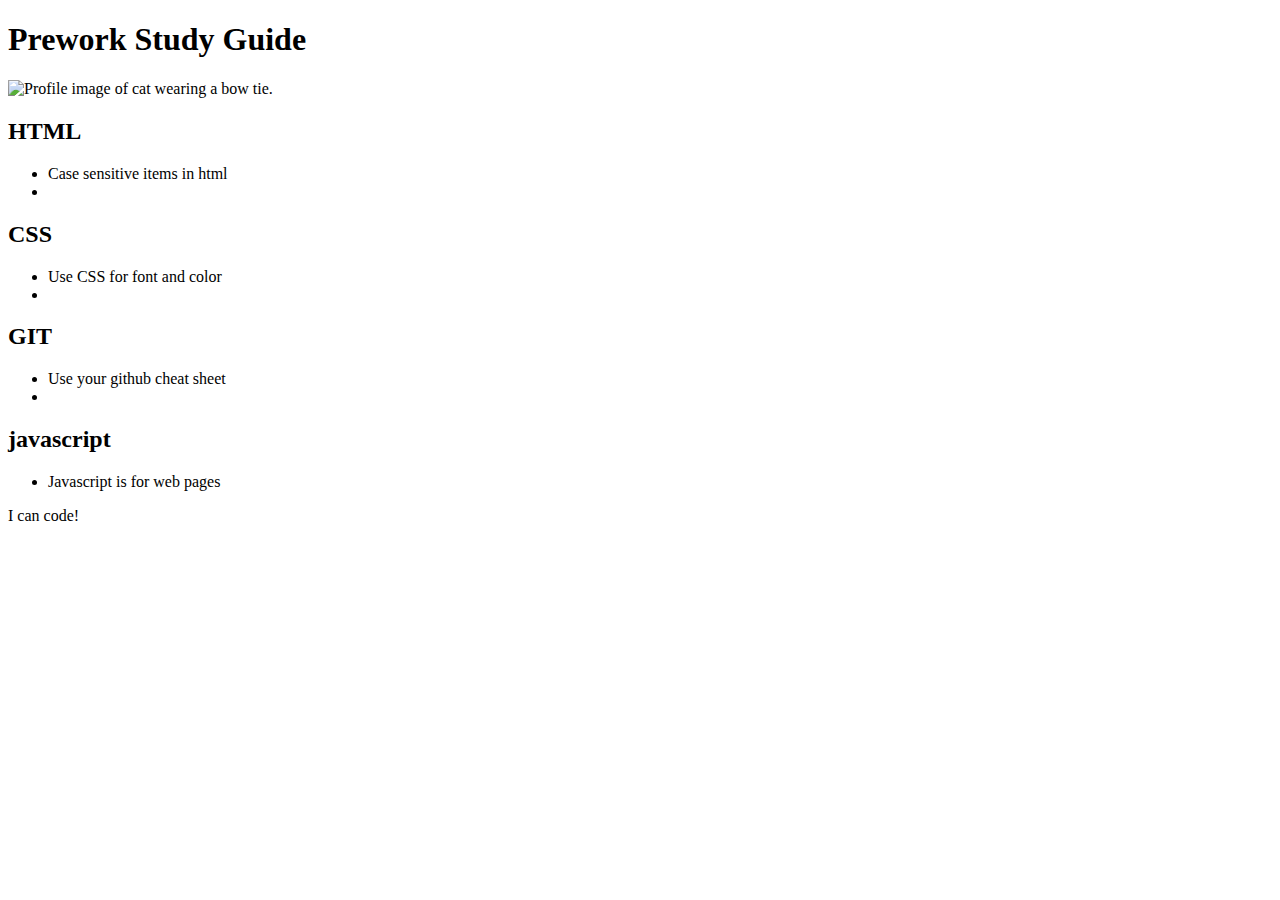
==== assets/index.html @ e5ddead1 "commit add -A" ====
<!DOCTYPE html>
<html lang="en">
  <head>
    <meta charset="UTF-8" />
    <meta http-equiv="X-UA-Compatible" content="IE=edge" />
    <meta name="viewport" content="width=device-width, initial-scale=1.0" />
    <link rel="stylesheet" href=".assets/style.css">
    <title>Prework Study Guide</title>
  </head>
  <body>
    <header id="top">
      <h1>Prework Study Guide</h1>
      <img src="./assets/bowtie-cat.png" alt="Profile image of cat wearing a bow tie." />
    </header>
    
    <main>
      <section class="card" id="html-section">
        <h2>HTML</h2>
        <ul>
          <li> Case sensitive items in html<li>
        </ul>
      </section>

      <section class="card" id="css-section">
        <h2>CSS</h2>
        <ul>
          <li> Use CSS for font and color<li>
        </ul>
      <section>

      <section class="card" id="git-section">
        <h2>GIT</h2>
        <ul>
          <li>Use your github cheat sheet<li>
        </ul>
      <section>

      <section class="card" id="javascript-section">
        <h2>javascript</h2>
        <ul>
          <li>Javascript is for web pages</li>
        </ul>
      <section>
    </main>

    <footer>
      <p>I can code!</p>
    </footer>
  </body>
</html>
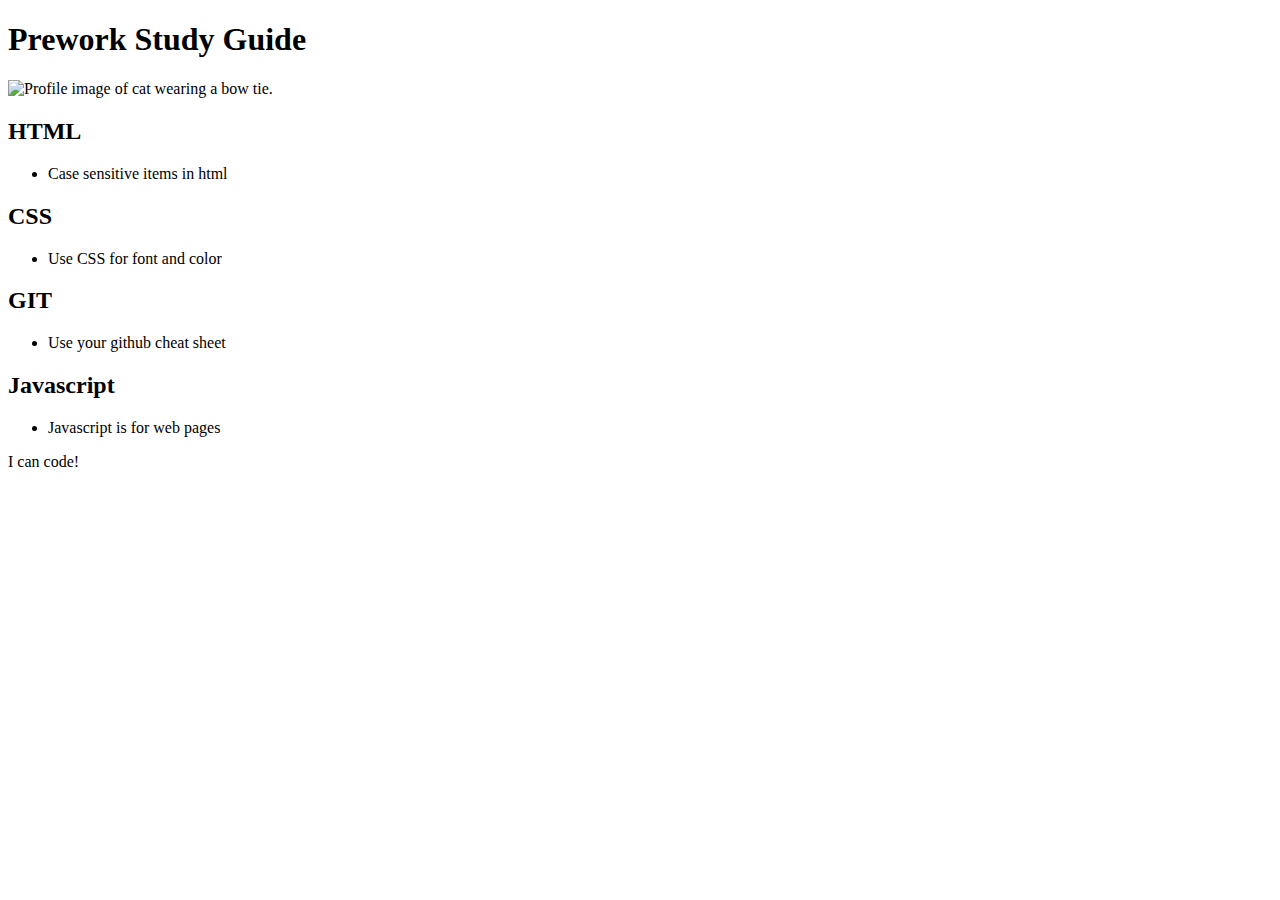
==== commit d59455b0: "git commit -m" ====
--- a/assets/index.html
+++ b/assets/index.html
@@ -17,34 +17,34 @@
       <section class="card" id="html-section">
         <h2>HTML</h2>
         <ul>
-          <li> Case sensitive items in html<li>
+          <li> Case sensitive items in html</li>
         </ul>
       </section>
 
       <section class="card" id="css-section">
         <h2>CSS</h2>
         <ul>
-          <li> Use CSS for font and color<li>
+          <li> Use CSS for font and color</li>
         </ul>
-      <section>
+      </section>
 
       <section class="card" id="git-section">
         <h2>GIT</h2>
         <ul>
-          <li>Use your github cheat sheet<li>
+          <li>Use your github cheat sheet</li>
         </ul>
-      <section>
+      </section>
 
       <section class="card" id="javascript-section">
-        <h2>javascript</h2>
+        <h2>Javascript</h2>
         <ul>
           <li>Javascript is for web pages</li>
         </ul>
-      <section>
+      </section>
     </main>
 
     <footer>
       <p>I can code!</p>
     </footer>
   </body>
-</html>+  </html>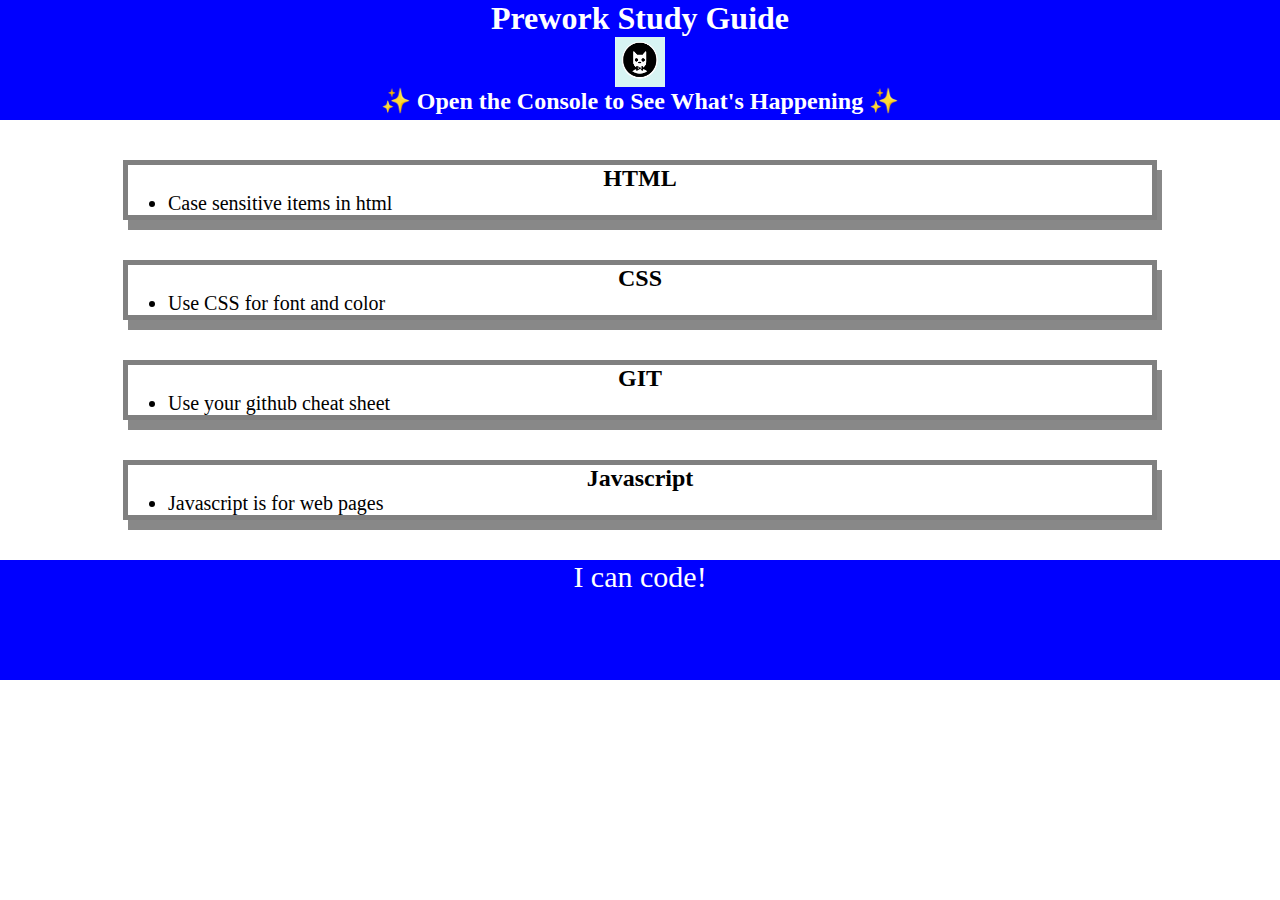
==== commit 3645f24f: "added javascript" ====
--- a/assets/index.html
+++ b/assets/index.html
@@ -4,13 +4,14 @@
     <meta charset="UTF-8" />
     <meta http-equiv="X-UA-Compatible" content="IE=edge" />
     <meta name="viewport" content="width=device-width, initial-scale=1.0" />
-    <link rel="stylesheet" href=".assets/style.css">
+    <link rel="stylesheet" href="style.css">
     <title>Prework Study Guide</title>
   </head>
   <body>
     <header id="top">
       <h1>Prework Study Guide</h1>
-      <img src="./assets/bowtie-cat.png" alt="Profile image of cat wearing a bow tie." />
+      <img src="bowtie-cat.png" alt="Profile image of cat wearing a bow tie." />
+      <h2>✨ Open the Console to See What's Happening ✨</h2>
     </header>
     
     <main>
@@ -46,5 +47,6 @@
     <footer>
       <p>I can code!</p>
     </footer>
+    <script src="script.js"></script>
   </body>
   </html>--- a/assets/style.css
+++ b/assets/style.css
@@ -0,0 +1,43 @@
+* {
+    margin: 0;
+    padding: 0;
+}
+   
+   header,
+   footer {
+    width: 100%;
+    height: 120px;
+    background-color: blue;
+    color: white;
+}
+   
+   h1,
+   h2 {
+    text-align: center;
+}
+   
+img {
+    display: block;
+    height: 50px;
+    width: 50px;
+    margin-left: auto;
+    margin-right: auto;
+}
+   
+ul {
+    padding-left: 40px;
+    font-size: 20px;
+}
+   
+p {
+    text-align: center;
+    font-size: 30px;
+}
+
+.card {width: 80%;
+margin: 40px auto; 
+border: 5px solid grey; 
+box-shadow: 5px 10px #888888;
+}
+
+
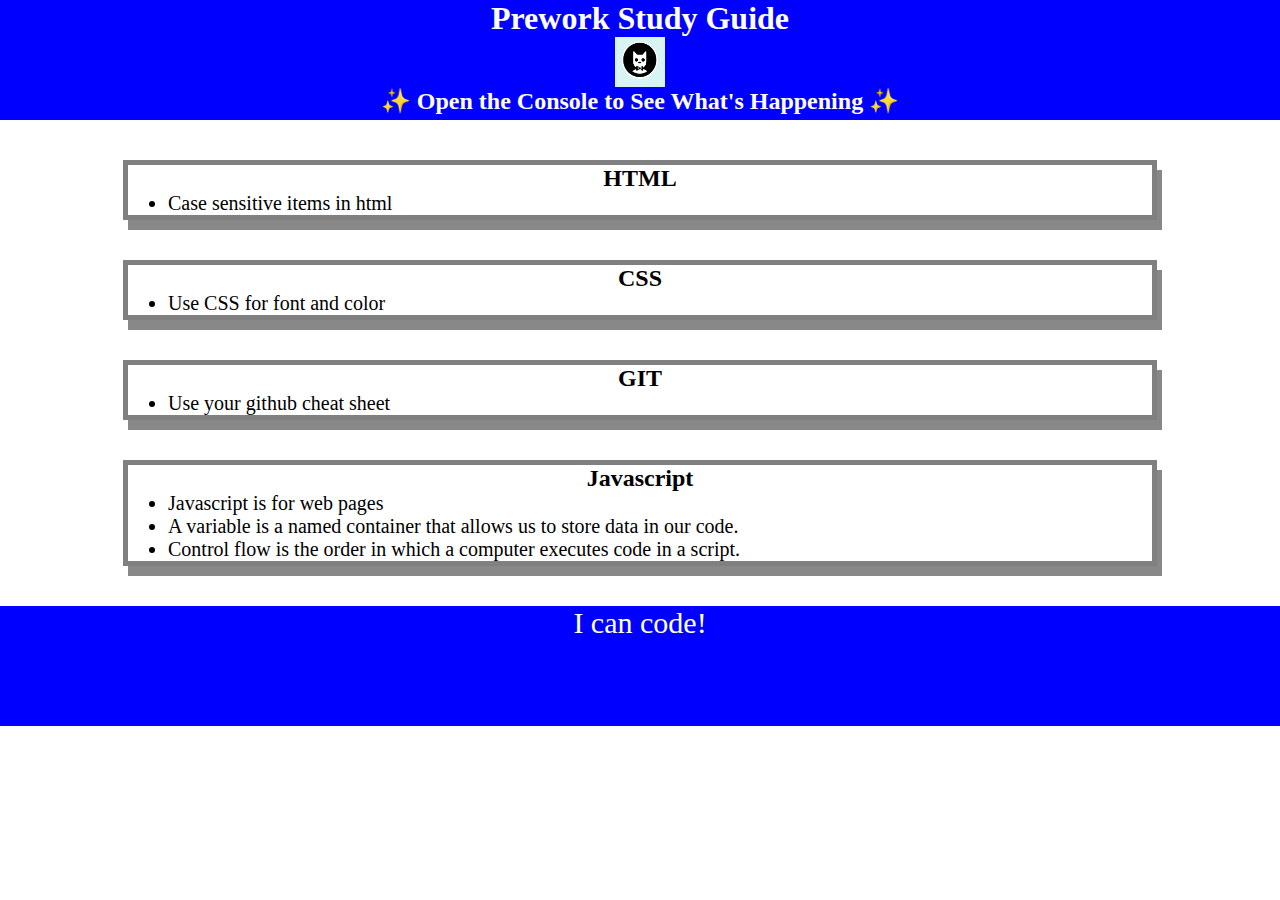
==== commit 0fb5dea4: "update github" ====
--- a/assets/index.html
+++ b/assets/index.html
@@ -40,6 +40,8 @@
         <h2>Javascript</h2>
         <ul>
           <li>Javascript is for web pages</li>
+          <li>A variable is a named container that allows us to store data in our code.</li>
+          <li>Control flow is the order in which a computer executes code in a script.</li>
         </ul>
       </section>
     </main>
